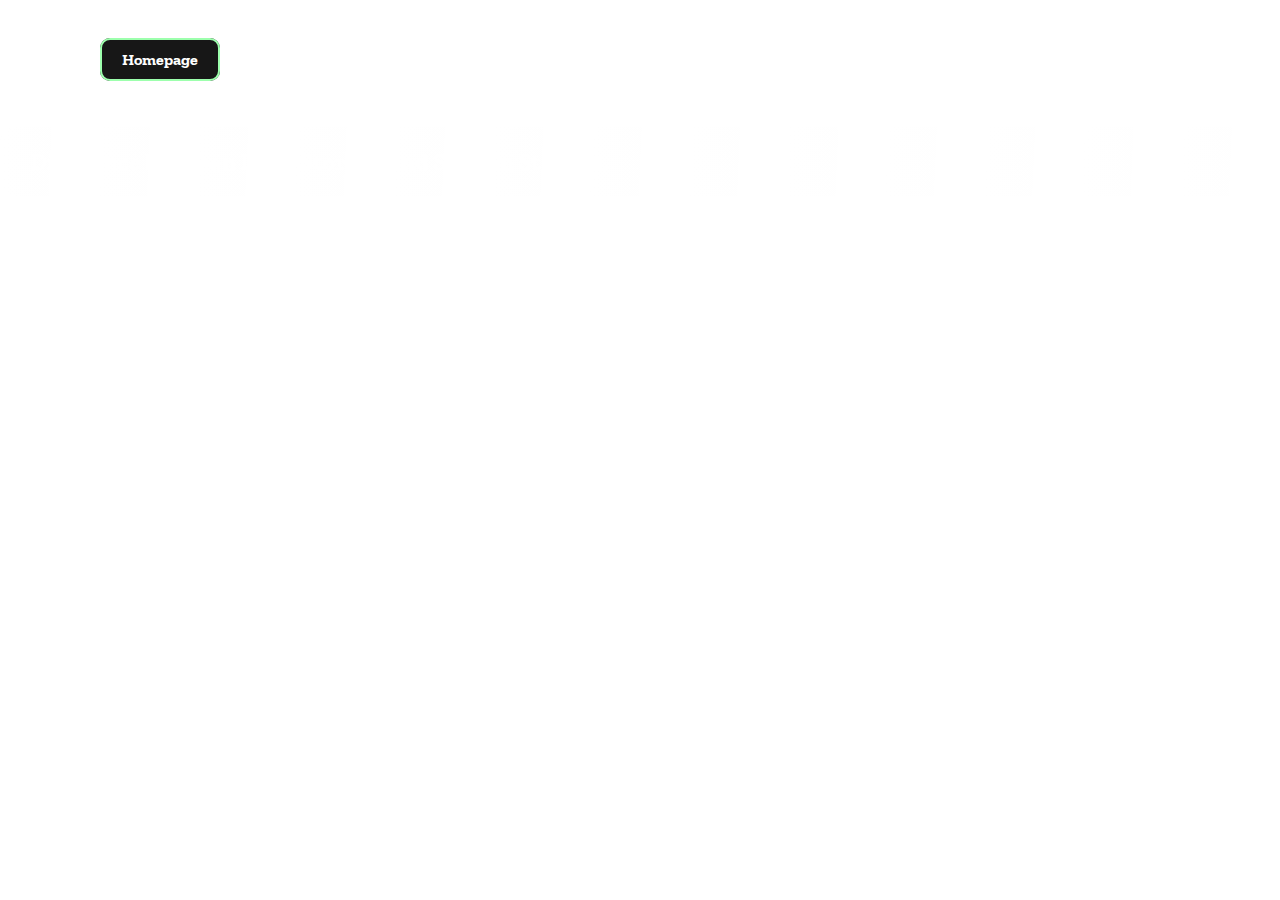
==== blog.html @ 5c55b21a "Created blog.html" ====
<!DOCTYPE html>
<html lang="en">

<head>
    <meta charset="UTF-8">
    <meta http-equiv="X-UA-Compatible" content="IE=edge">
    <meta name="viewport" content="width=device-width, initial-scale=1.0">
    <title>Blog</title>
    <link rel="stylesheet" href="styles.css" />
    <link rel="preconnect" href="https://fonts.googleapis.com" />
    <link rel="preconnect" href="https://fonts.gstatic.com" crossorigin />
    <link href="https://fonts.googleapis.com/css2?family=Zilla+Slab:wght@300;400;500&display=swap" rel="stylesheet" />
</head>

<body style="margin-top:50px ;">
    <a class="button" href="index.html">Homepage</a>
    <div style="margin: 10px;">
        <h1 style="text-align:center ;" class="title2">Questions and Answers</h1>
    </div>
    <div class="card2">
        <h2>Difference between Local Storage and Session Storage.</h2>
    </div>
</body>

</html>
---- styles.css ----
* {
  padding: 0;
  margin: 0;
  box-sizing: border-box;
}

body {
  background-image: url("./bg.png");
  background-size: cover;
  background-position: left top;
  font-family: "Zilla Slab", serif;
}

.box-container {
  width: 70%;
  margin: 0 auto;
}

#question {
  height: 100px;
  display: flex;
  align-items: center;
  justify-content: center;
  color: white;
  font-size: 25px;
  border-radius: 15px;
  background: rgb(255, 255, 255);
  background: linear-gradient(92.49deg,
      rgba(255, 255, 255, 0.1) 0.18%,
      rgba(255, 255, 255, 0.05) 99.85%);
  backdrop-filter: blur(5px);
  margin-bottom: 30px;
}

#display {
  height: 100px;
  display: flex;
  flex-wrap: wrap;
  align-items: center;
  padding-left: 5rem;
  color: white;
  font-size: 32px;
  background-color: #171717;
  border: 2px solid #9dffad;
  border-radius: 15px;
}

#countdown {
  position: fixed;
  height: 100vh;
  width: 100vw;
  background-color: rgba(0, 0, 0, 0.8);
  top: 0;
  left: 0;
  display: flex;
  align-items: center;
  justify-content: center;
  font-size: 3rem;
  color: white;
  display: none;
}

#result {
  position: fixed;
  top: 50%;
  left: 50%;
  transform: translate(-50%, -50%);
  height: 250px;
  width: 400px;
  background-color: #171717;
  border-radius: 15px;
  border: 2px solid #9dffad;
  color: white;
  text-align: center;
  padding: 2rem;
}

#show-time {
  text-align: center;
  color: white;
  margin: 10px 0;
}

.green {
  color: #9dffad;
}

.red {
  color: #eb6565;
}

.bold {
  font-weight: 700;
}

.inactive {
  border: 2px solid white !important;
}

.hidden {
  display: none;
}

.title {
  text-align: center;
  color: white;
  margin: 20px 0;
}

.divider-container {
  height: 80px;
  display: flex;
  justify-content: center;
  align-items: center;
  gap: 15px;
  margin: 0 auto;
}

.line {
  height: 2px;
  background: white;
  width: 100%;
}

.title2 {
  color: white;
  display: block;

}


.buttons {
  display: flex;
  justify-content: center;
  margin: 30px 0;
}

button {
  padding: 10px 20px;
  border: none;
  font-size: 16px;
  font-weight: bold;
  width: 300px;
  height: 50px;
  color: white;
  background-color: #171717;
  border-radius: 10px;
  border: 2px solid #9dffad;
  cursor: pointer;
}

a {
  margin-left: 100px;
  padding: 10px 20px;
  border: none;
  font-size: 16px;
  font-weight: bold;
  width: 300px;
  height: 50px;
  color: white;
  background-color: #171717;
  border-radius: 10px;
  border: 2px solid #9dffad;
  cursor: pointer;
  text-decoration: none;
}

#histories {
  display: grid;
  grid-template-columns: repeat(3, 1fr);
  justify-content: space-around;
  gap: 20px;
}

.card {
  width: 100%;
  height: 100%;
  padding: 50px;
  text-align: center;
  display: flex;
  flex-direction: column;
  justify-content: space-between;
  align-items: center;
  padding: 20px 30px;
  color: white;
  border-radius: 15px;
  background: rgb(255, 255, 255);
  background: linear-gradient(92.49deg,
      rgba(255, 255, 255, 0.1) 0.18%,
      rgba(255, 255, 255, 0.05) 99.85%);
  backdrop-filter: blur(5px);
  margin-bottom: 30px;
}

.card2 {
  width: 100%;
  height: 100%;
  padding: 50px;
  text-align: left;
  display: flex;
  flex-direction: column;
  justify-content: space-between;
  padding: 20px 30px;
  color: white;
  border-radius: 15px;
  background: rgb(255, 255, 255);
  background: linear-gradient(92.49deg,
      rgba(255, 255, 255, 0.1) 0.18%,
      rgba(255, 255, 255, 0.05) 99.85%);
  backdrop-filter: blur(5px);
  margin-bottom: 30px;
}

#modal-background {
  background: rgb(255, 255, 255);
  background: linear-gradient(92.49deg,
      rgba(255, 255, 255, 0.1) 0.18%,
      rgba(255, 255, 255, 0.05) 99.85%);
  backdrop-filter: blur(5px);
  height: 100vh;
  width: 100%;
  position: fixed;
  top: 0;
}

.btn-blog {
  text-decoration: none;
}

@media only screen and (max-width: 700px) {
  .box-container {
    padding: 0 20px;
    width: 100%;
  }

  .card {
    flex-direction: column;
  }

  #histories {
    display: flex;
    flex-wrap: wrap;
    justify-content: space-around;
  }
}
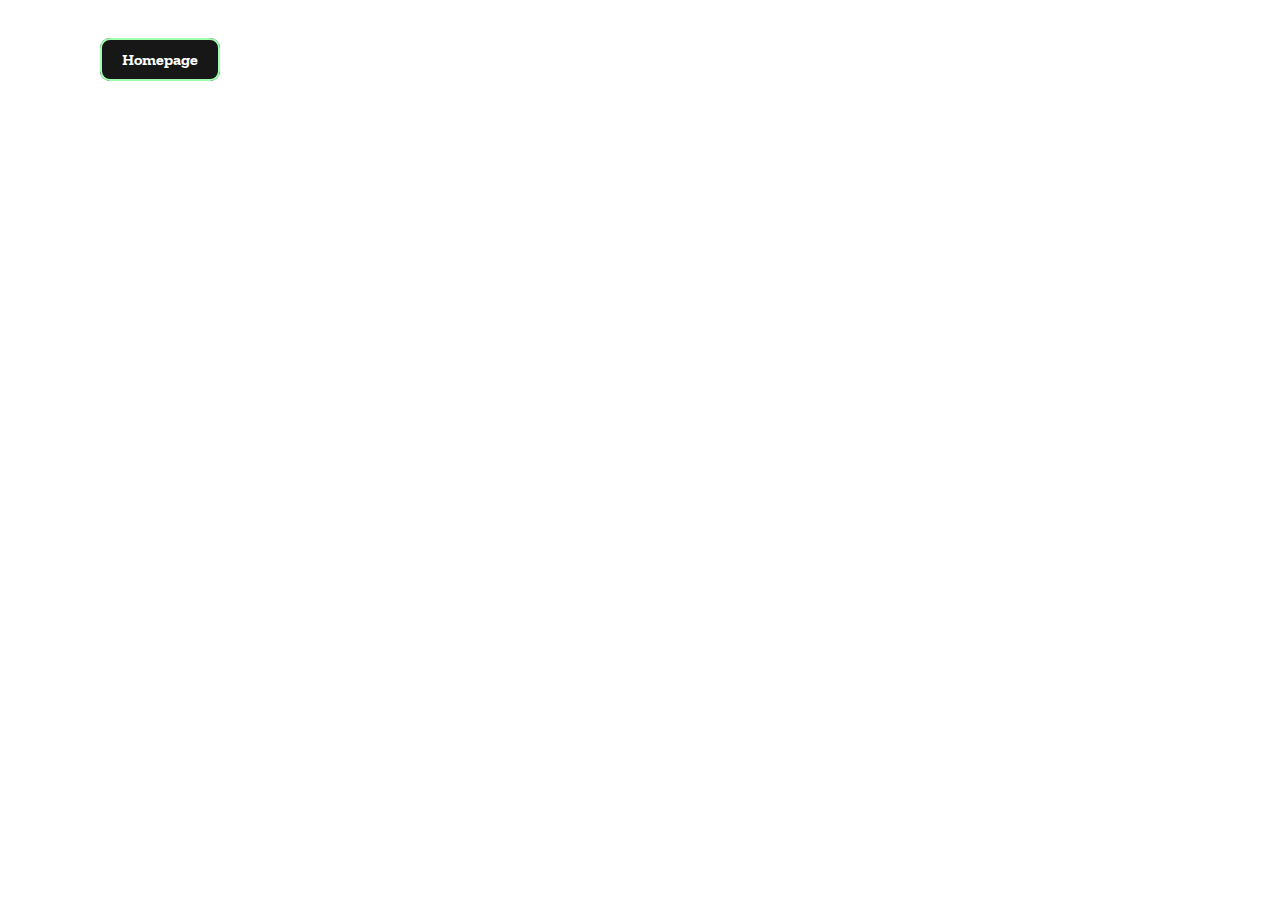
==== commit 2984fb56: "Qus-1 Added" ====
--- a/blog.html
+++ b/blog.html
@@ -17,9 +17,24 @@
     <div style="margin: 10px;">
         <h1 style="text-align:center ;" class="title2">Questions and Answers</h1>
     </div>
-    <div class="card2">
-        <h2>Difference between Local Storage and Session Storage.</h2>
+    <div class="box-container">
+        <div class="card2">
+            <h2>Difference between Local Storage and Session Storage.</h2>
+            <p>
+                Local Storage is a web storage technique that enables us to store data as key/value pairs in a web
+                browser on the client's computer. Unless the user manually deletes the data from the browser, it remains
+                in local storage for all time. Even if the user closes the tab or window, it still remains valid.
+                Instead, up until and unless the browser's memory is erased, the data is kept in the browser.
+                <br>
+                <br>
+                The read-only sessionStorage property provides access to Session Storage objects. Local storage data
+                never expires, in contrast to session storage data that is deleted after a page session ends, which is
+                the difference between the two types of storage.
+            </p>
+        </div>
+
     </div>
+
 </body>
 
 </html>--- a/styles.css
+++ b/styles.css
@@ -235,6 +235,7 @@
 
   .card {
     flex-direction: column;
+    margin-bottom: 0px;
   }
 
   #histories {
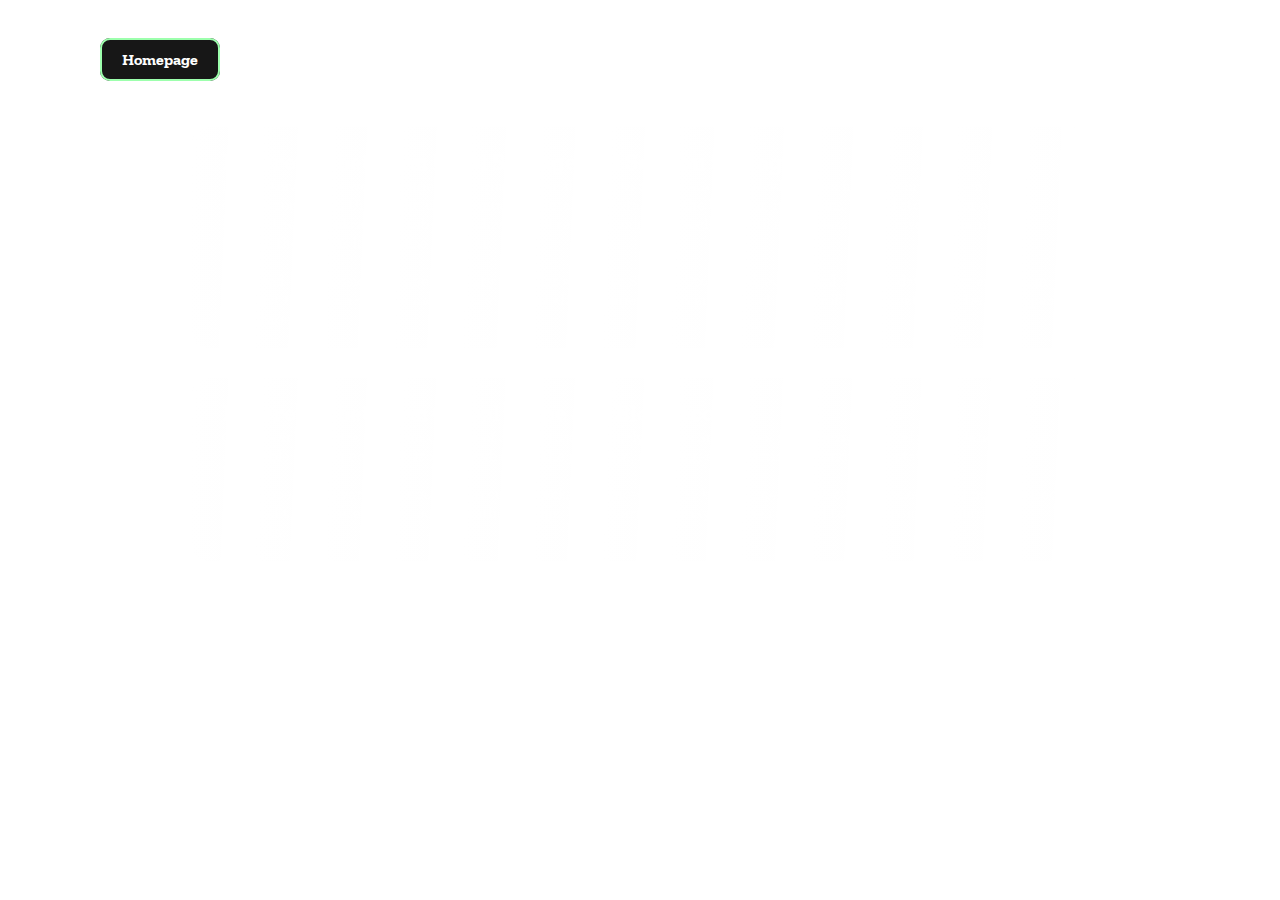
==== commit b5df6557: "Qus-2 Added" ====
--- a/blog.html
+++ b/blog.html
@@ -32,6 +32,19 @@
                 the difference between the two types of storage.
             </p>
         </div>
+        <div class="card2">
+            <h2>Difference between Global Scope and Block Scope.</h2>
+            <p>
+                Global variables are declared outside of any function or curly braces and have a global scope. Global
+                scope denotes that a variable may be accessed from anywhere in the program, including any function or
+                conditional state.
+                <br>
+                <br>
+                The scope of the variables enclosed in curly brackets is known as the block scope. These curly brackets
+                may now be used for conditional statements, loops, or other things. These variables may only be referred
+                to from inside the curly brackets.
+            </p>
+        </div>
 
     </div>
 
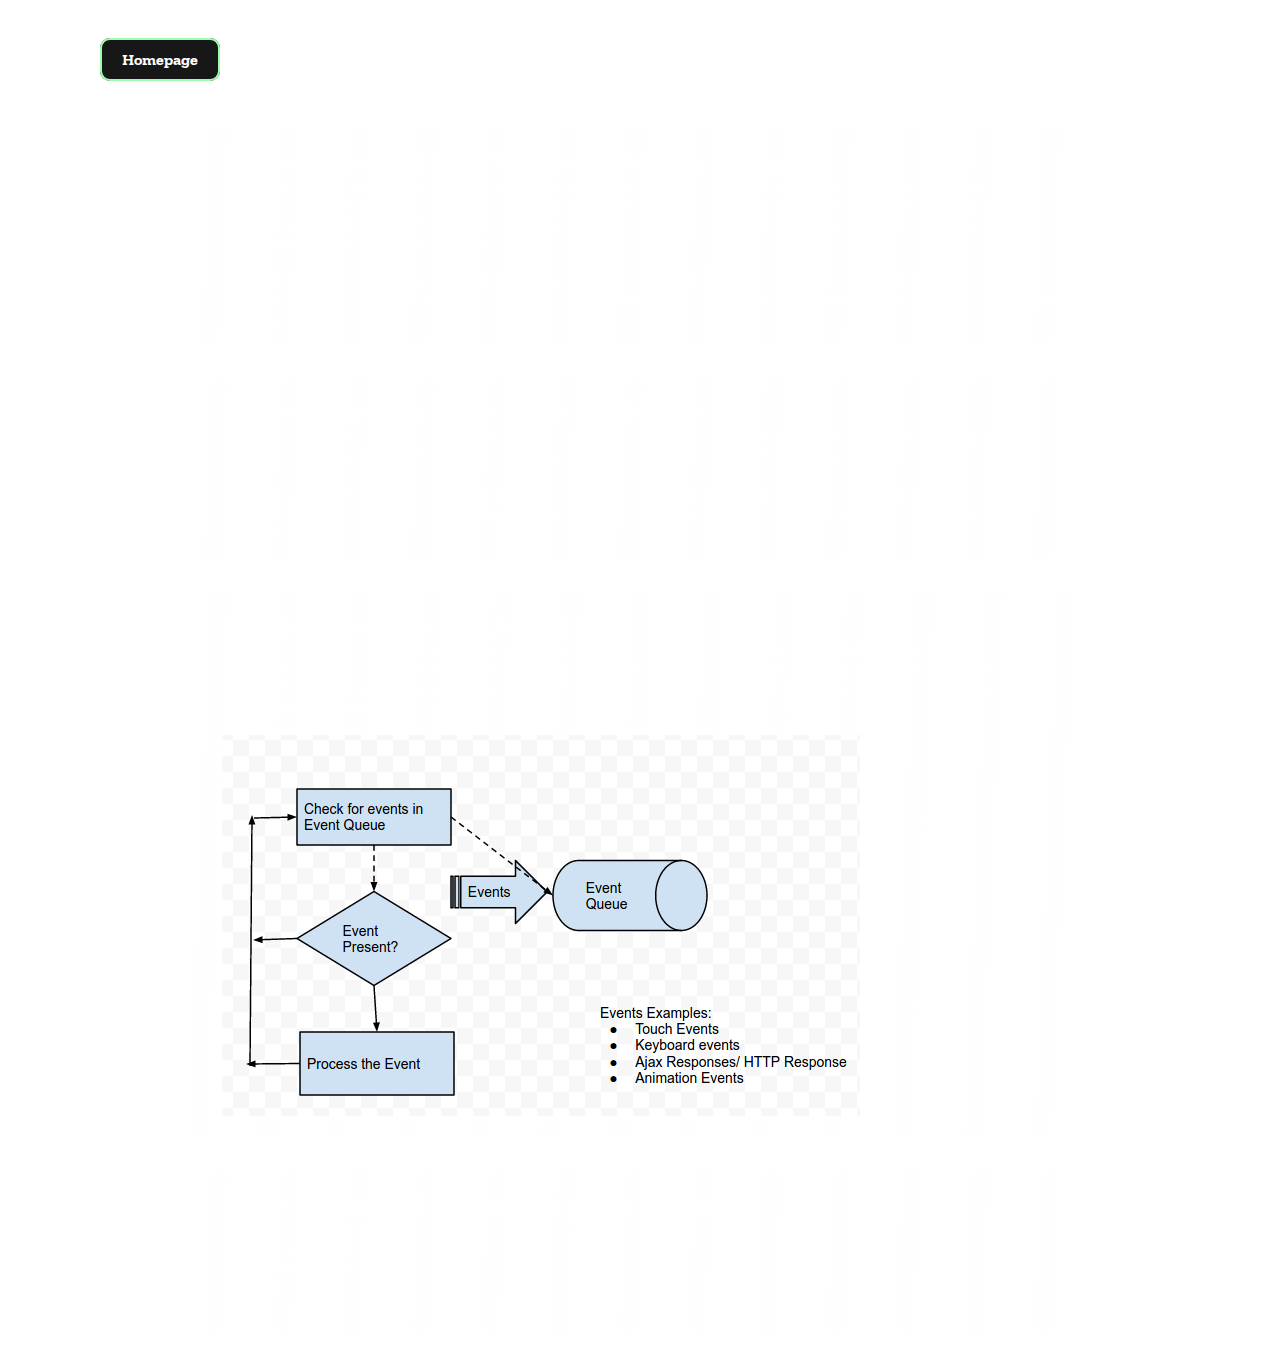
==== commit 0e2053b5: "Qus-3 Added" ====
--- a/blog.html
+++ b/blog.html
@@ -45,7 +45,30 @@
                 to from inside the curly brackets.
             </p>
         </div>
-
+        <div class="card2">
+            <h2>How Event Loop works in Javascript.</h2>
+            <p>
+                The event loop is a procedure that delays pushing callbacks from the Task Queue to the Call Stack until
+                it has cleared the Call Stack. The event loop starts running when the stack has been cleared and
+                examines the Task Queue for any open callbacks. If any, it pushes them to the Call Stack, waits for the
+                Call Stack to be cleared once again, and then repeats the procedure.
+                <br>
+                <br>
+                <img src="eventLoop.jpg" alt="">
+            </p>
+        </div>
+        <div class="card2">
+            <h2>How many kinds of undefined we get in JavaScript.</h2>
+            <p>
+                Kinds of undefined we get in JavaScript are:
+            <ul>
+                <li>variable declared but not defined</li>
+                <li>type of an empty string</li>
+                <li>check if a variable is defined or not</li>
+                <li></li>
+            </ul>
+            </p>
+        </div>
     </div>
 
 </body>
--- a/styles.css
+++ b/styles.css
@@ -243,4 +243,9 @@
     flex-wrap: wrap;
     justify-content: space-around;
   }
+
+  .card2 img {
+    width: 100%;
+    height: auto;
+  }
 }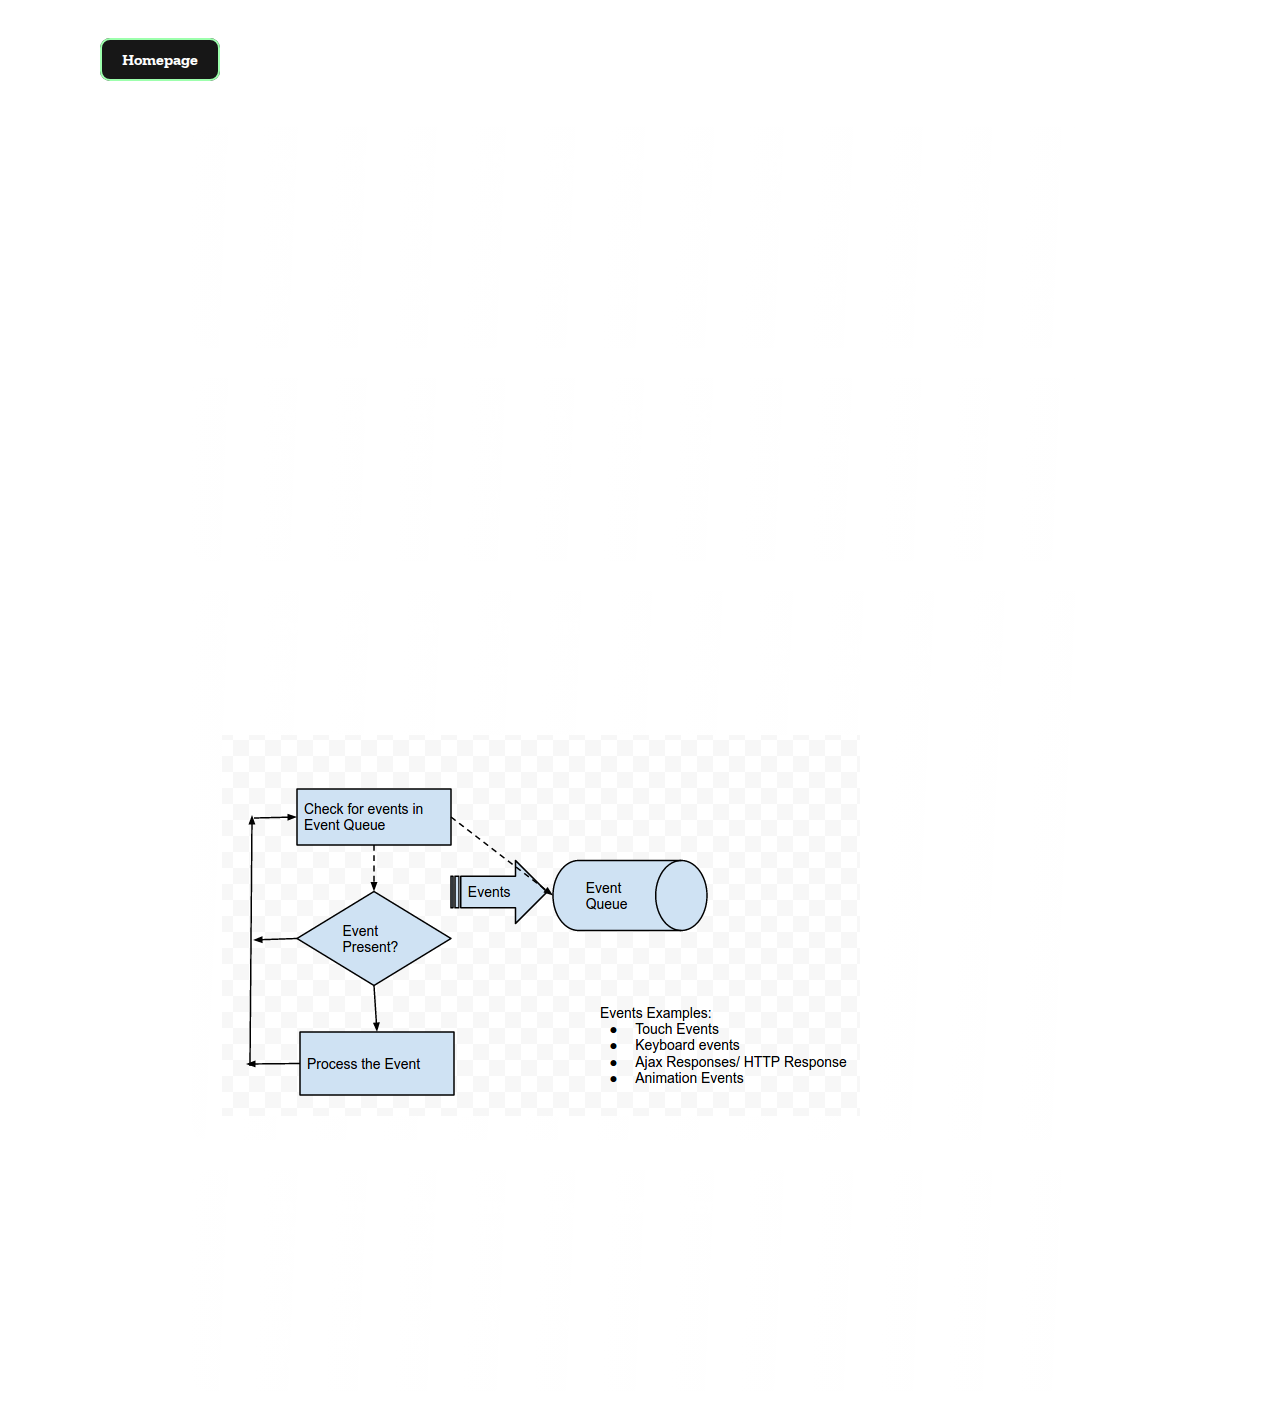
==== commit 84d6829a: "Qus-4 Added and complete" ====
--- a/blog.html
+++ b/blog.html
@@ -65,7 +65,10 @@
                 <li>variable declared but not defined</li>
                 <li>type of an empty string</li>
                 <li>check if a variable is defined or not</li>
-                <li></li>
+                <li>Function argument that has not been supplied</li>
+                <li>The return value of functions that don’t return a value</li>
+                <li>Non-existing object Property</li>
+                <li>void operator</li>
             </ul>
             </p>
         </div>
